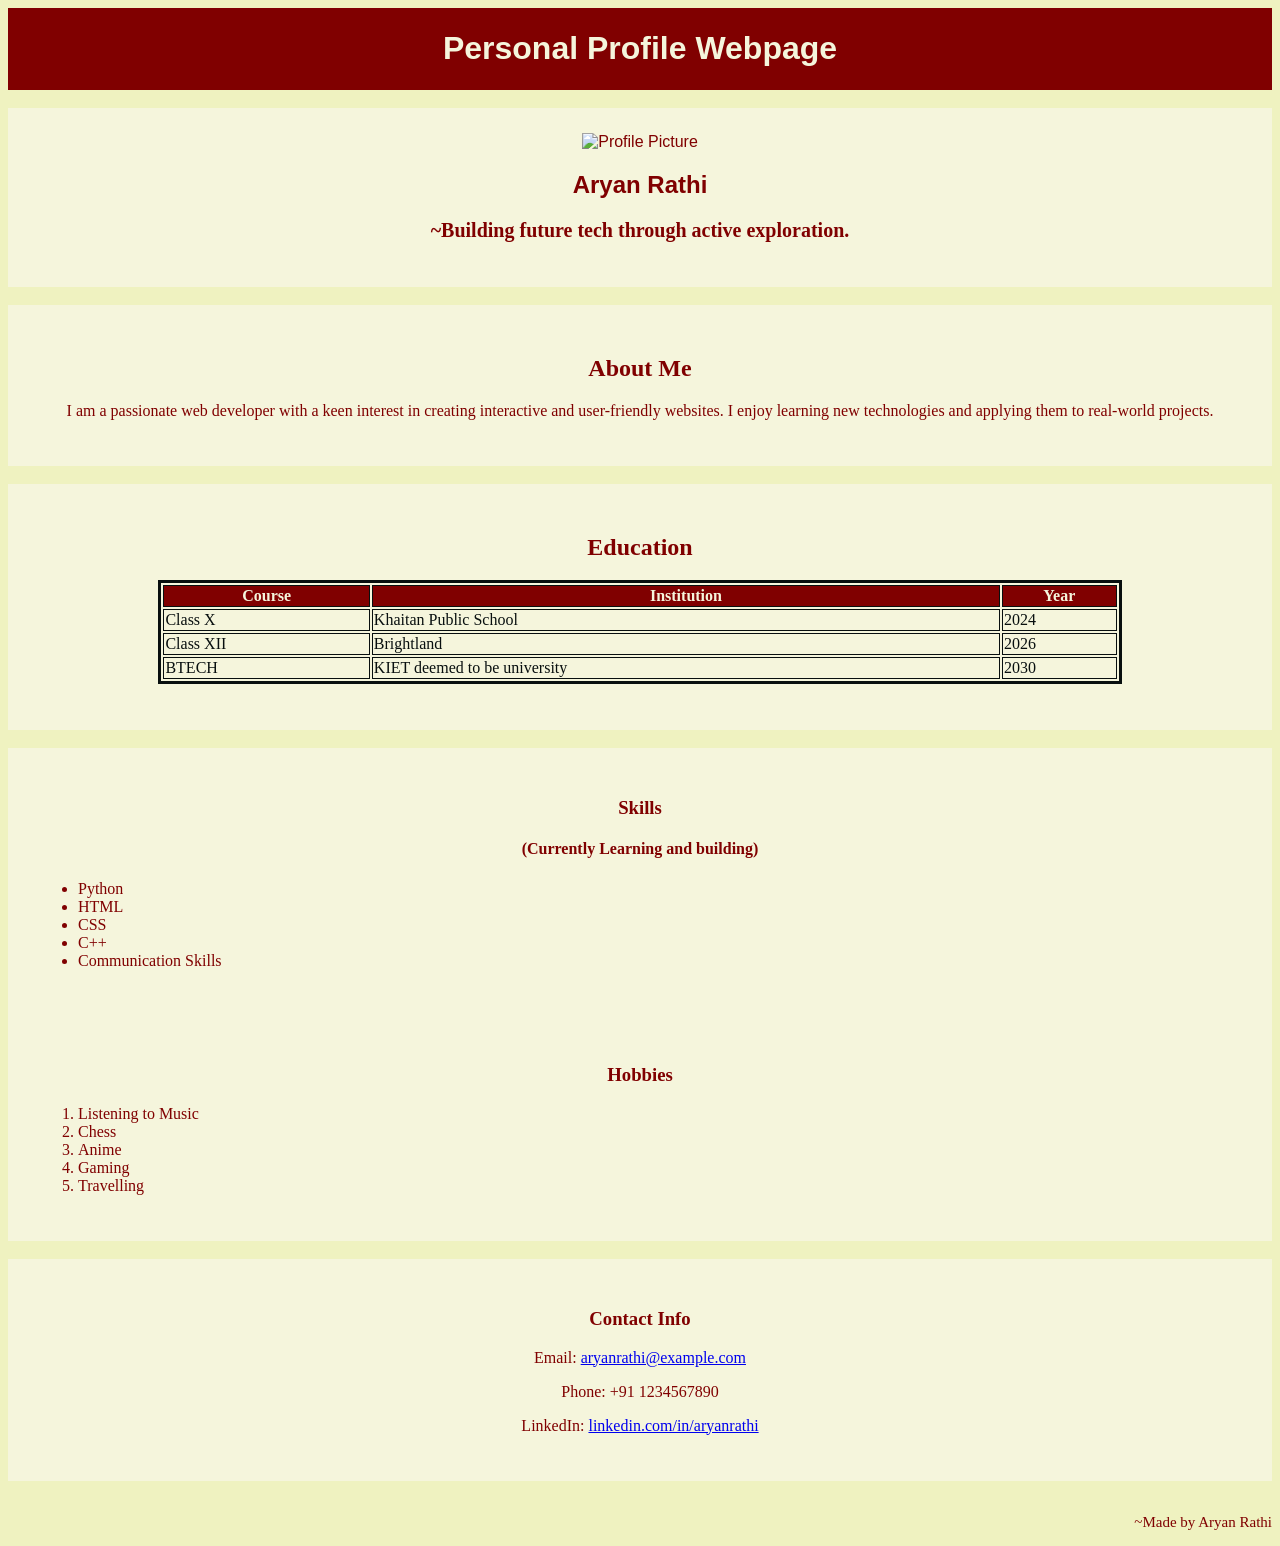
==== Personal Profile Webpage.html @ b0422b20 "Add files via upload" ====
<!DOCTYPE html>
<html lang="en">
    <head>
        <title>Personal Profile Webpage</title>
    </head>
    <body style="background-color: #EFF2C0; font-family: Arial, 'Outfit',sans-serif; text-align: center;">
        <div style="background-color: maroon; color: beige; padding: 1px;">
            <h1>Personal Profile Webpage</h1>
        </div><br>
        <div style="background-color:  beige; color: maroon; padding: 25px;">
           <img src="https://i.pinimg.com/736x/f9/b6/2f/f9b62fa4c2923968fb4cc3199cf87da9.jpg" alt="Profile Picture" style="width: 200px; height: 200px; ">

            <h2>Aryan Rathi</h2>

            <h3 style="color: maroon; font-size: 20px; font-family: Outfit;">
                ~Building future tech through active exploration.            </h3>
        </div><br>
         <div style="background-color: beige; color: maroon; padding: 30px; text-align: Center;font-family: Inter;">
            <h2> About Me  </h2>
            <p>
                I am a passionate web developer with a keen interest in creating interactive and user-friendly websites. I enjoy learning new technologies and applying them to real-world projects.
            </p>
        </div><br>
         <div style="background-color: beige; color: maroon; padding: 30px; text-align: Center;font-family: Inter;">
            <h2> Education  </h2>
            <p>
               <center><table>
    
    <table border="3", width="80%", bordercolor="#080F0F",text-align: center;>
        <tr style="background-color: maroon; color: beige;">
            <th>Course</th>
            <th>Institution</th>
            <th>Year</th>
        </tr>
        <tr style="background-color: beige; color: #080F0F;"> 
            <td>Class X</td>
            <td>Khaitan Public School</td>
            <td>2024</td>  
        </tr>
        <tr style="background-color: beige; color: #080F0F;">
            <td>Class XII</td>
            <td>Brightland</td>
            <td>2026</td>
        </tr>
        <tr style="background-color: beige; color: #080F0F;">
            <td>BTECH</td>
            <td>KIET deemed to be university</td>
            <td>2030</td>
        </tr>

</table></center>

            </p>
        </div><br>
        <div style="background-color: beige; color: maroon; padding: 30px; text-align: Center;font-family: Inter;">
            <H3>Skills</H3>
            <h4>    (Currently Learning and building)
            </h4>
            <ul style="text-align: left; "> 
                <li>Python</li>
                <li>HTML</li>
                <li>CSS</li>
                <li>C++</li>
                <li>Communication Skills</li>
            </ul>
        </div>
        <div style="background-color: beige; color: maroon; padding: 30px; text-align: Center;font-family: Inter;">
            <H3>Hobbies</H3>
            
            <ol style="text-align: left; "> 
                <li>Listening to Music</li>
                <li>Chess</li>
                <li>Anime</li>
                <li>Gaming</li>
                <li>Travelling</li>
            </ol>
        </div><br>
        <div style="background-color: beige; color: maroon; padding: 30px; text-align: Center;font-family: Inter;">
            <H3>Contact Info</H3>
            <p>Email: <a href="mailto:aryanrathi@example.com">aryanrathi@example.com</a></p>
            <p>Phone: +91 1234567890</p>
            <p>LinkedIn: <a href="https://www.linkedin.com/in/aryanrathi" target="_blank">linkedin.com/in/aryanrathi</a></p>
        </div><br>
        <p style="text-align: right; font-family: Outfit; font-size: 15px; color: maroon;">
            ~Made by Aryan Rathi
        </p>
    </body>
</html>
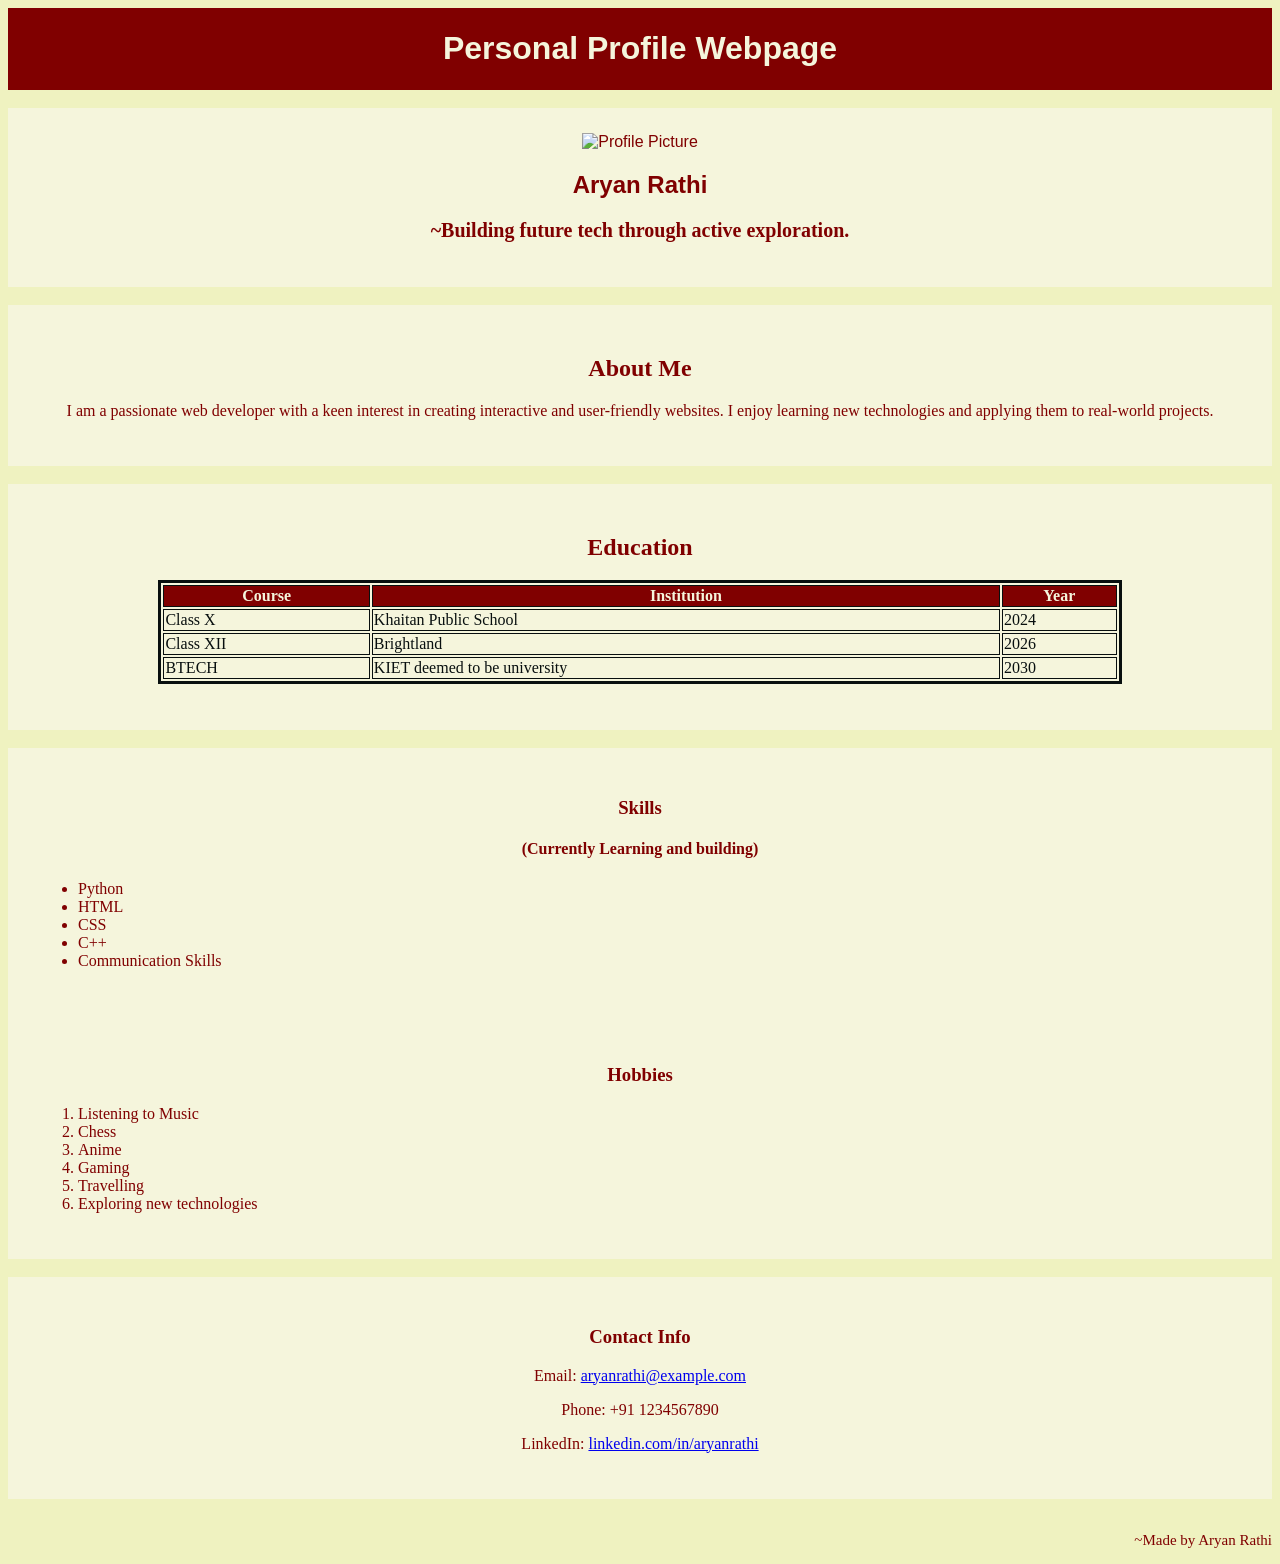
==== commit 209eea16: "Add interest in exploring new technologies" ====
--- a/Personal Profile Webpage.html
+++ b/Personal Profile Webpage.html
@@ -73,6 +73,7 @@
                 <li>Anime</li>
                 <li>Gaming</li>
                 <li>Travelling</li>
+                <li> Exploring new technologies</li>
             </ol>
         </div><br>
         <div style="background-color: beige; color: maroon; padding: 30px; text-align: Center;font-family: Inter;">
@@ -85,4 +86,4 @@
             ~Made by Aryan Rathi
         </p>
     </body>
-</html>+</html>
